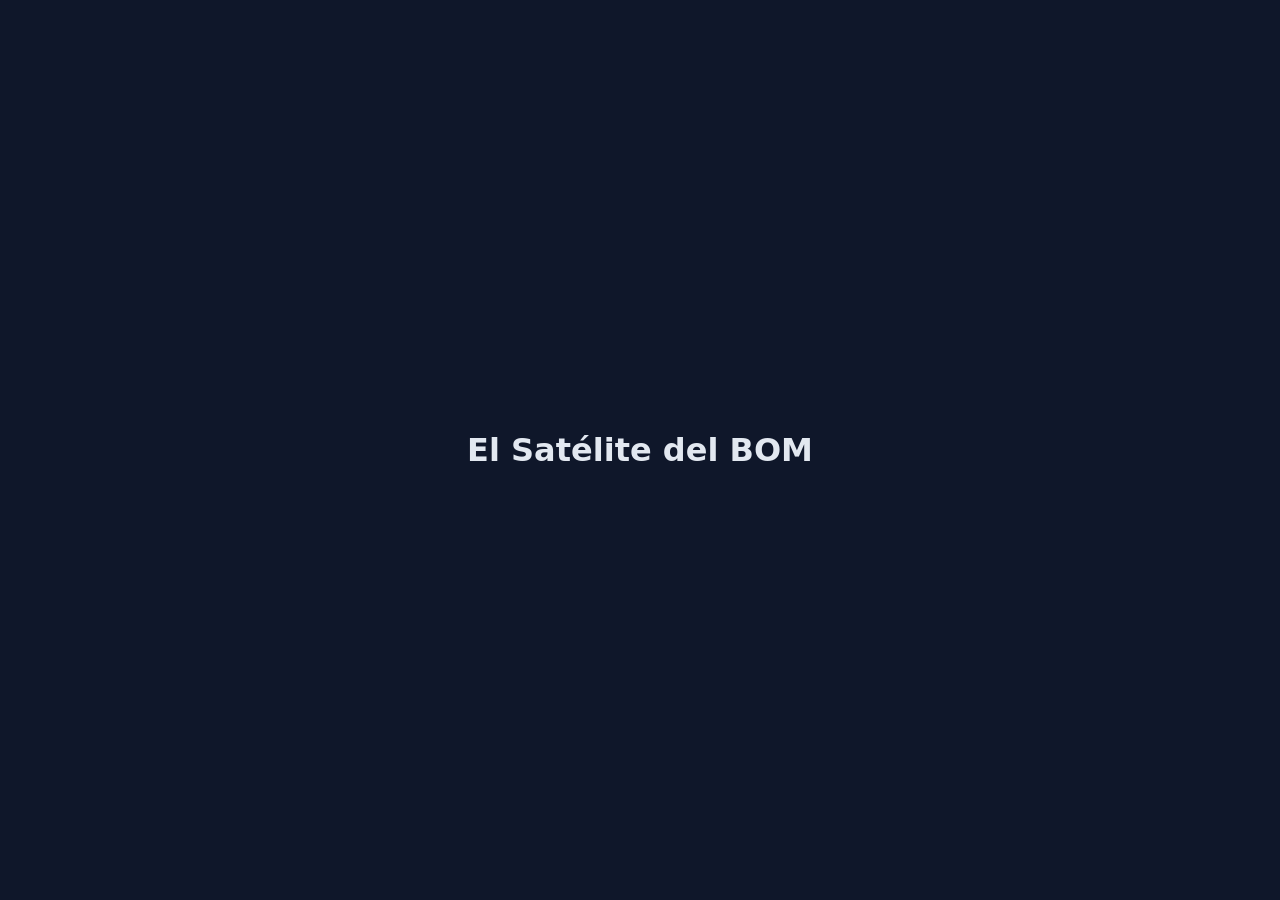
==== index.html @ 88edbeab "chore: estructura inicial del proyecto" ====
<!DOCTYPE html>
<html lang="es">
<head>
  <meta charset="UTF-8">
  <meta name="viewport" content="width=device-width, initial-scale=1.0">
  <meta name="description" content="Ventana principal de la práctica El Satélite del BOM.">
  <title>El Satélite del BOM</title>
  <link rel="stylesheet" href="css/estilos.css">
  <script src="js/main.js" defer></script>
</head>
<body>
  <main class="contenedor">
    <h1>El Satélite del BOM</h1>
    <!-- Hito 1: botón "Lanzar Ventana Satélite" -->
  </main>
</body>
</html>
---- css/estilos.css ----
/* ==========================================================
   El Satélite del BOM · Estilos compartidos
   ========================================================== */

/* Variables de diseño */
:root {
  --color-fondo: #0f172a;
  --color-texto: #e2e8f0;
  --color-acento: #38bdf8;
  --radio: 8px;
  --fuente: system-ui, -apple-system, "Segoe UI", Roboto, sans-serif;
}

/* Reset mínimo */
*,
*::before,
*::after {
  box-sizing: border-box;
  margin: 0;
}

body {
  min-height: 100vh;
  display: grid;
  place-items: center;
  background: var(--color-fondo);
  color: var(--color-texto);
  font-family: var(--fuente);
  line-height: 1.5;
}

.contenedor {
  padding: 2rem;
  text-align: center;
}

/* La ventana satélite es pequeña (400x300): menos espacio */
.contenedor--satelite {
  padding: 1rem;
}
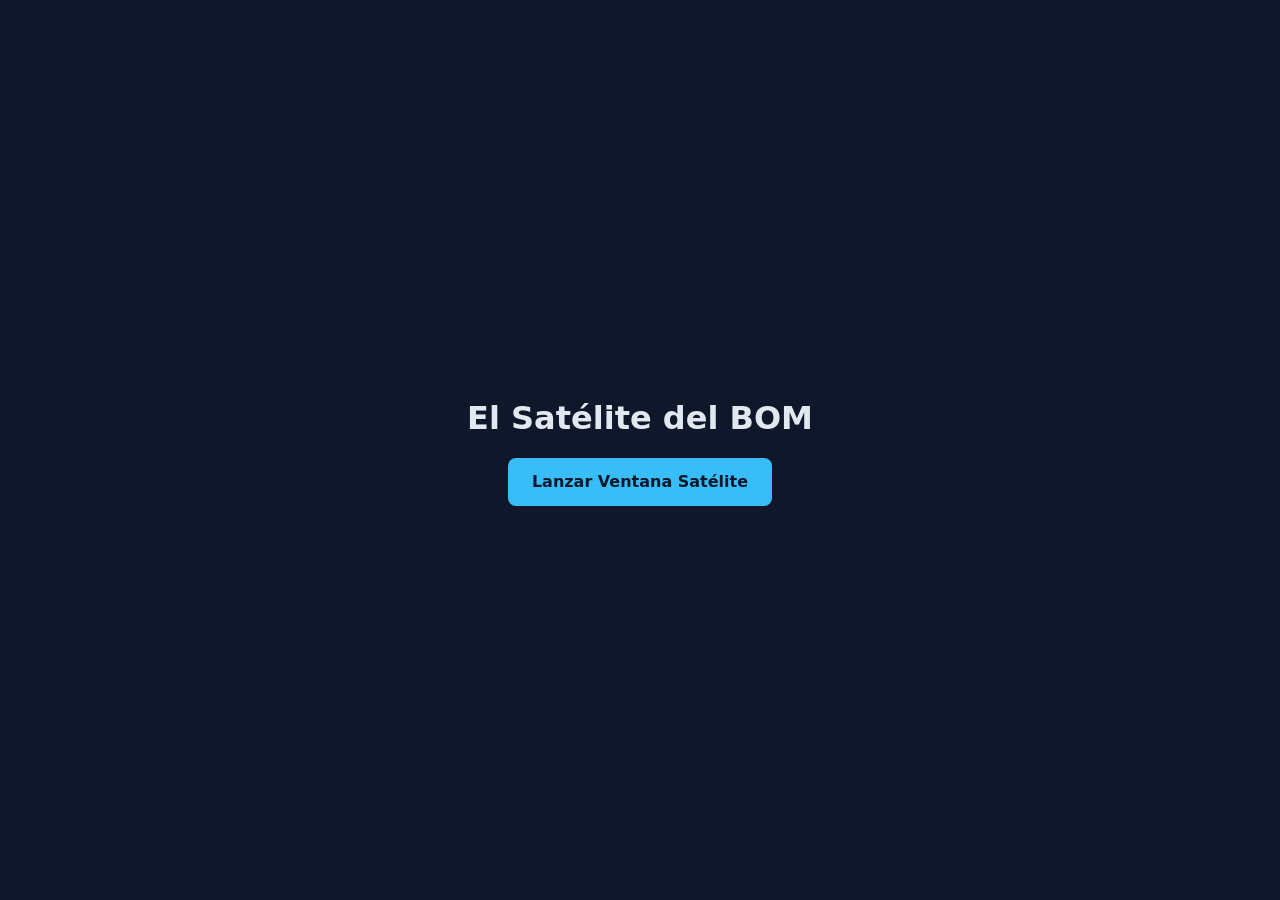
==== commit aec5cba7: "feat: lanzar ventana satélite centrada" ====
--- a/index.html
+++ b/index.html
@@ -11,7 +11,7 @@
 <body>
   <main class="contenedor">
     <h1>El Satélite del BOM</h1>
-    <!-- Hito 1: botón "Lanzar Ventana Satélite" -->
+    <button type="button" id="btnLanzar">Lanzar Ventana Satélite</button>
   </main>
 </body>
 </html>
--- a/css/estilos.css
+++ b/css/estilos.css
@@ -38,3 +38,21 @@
 .contenedor--satelite {
   padding: 1rem;
 }
+
+/* Botones */
+button {
+  padding: 0.75rem 1.5rem;
+  margin-top: 1rem;
+  border: none;
+  border-radius: var(--radio);
+  background: var(--color-acento);
+  color: var(--color-fondo);
+  font: inherit;
+  font-weight: 600;
+  cursor: pointer;
+}
+
+button:hover,
+button:focus-visible {
+  filter: brightness(1.15);
+}
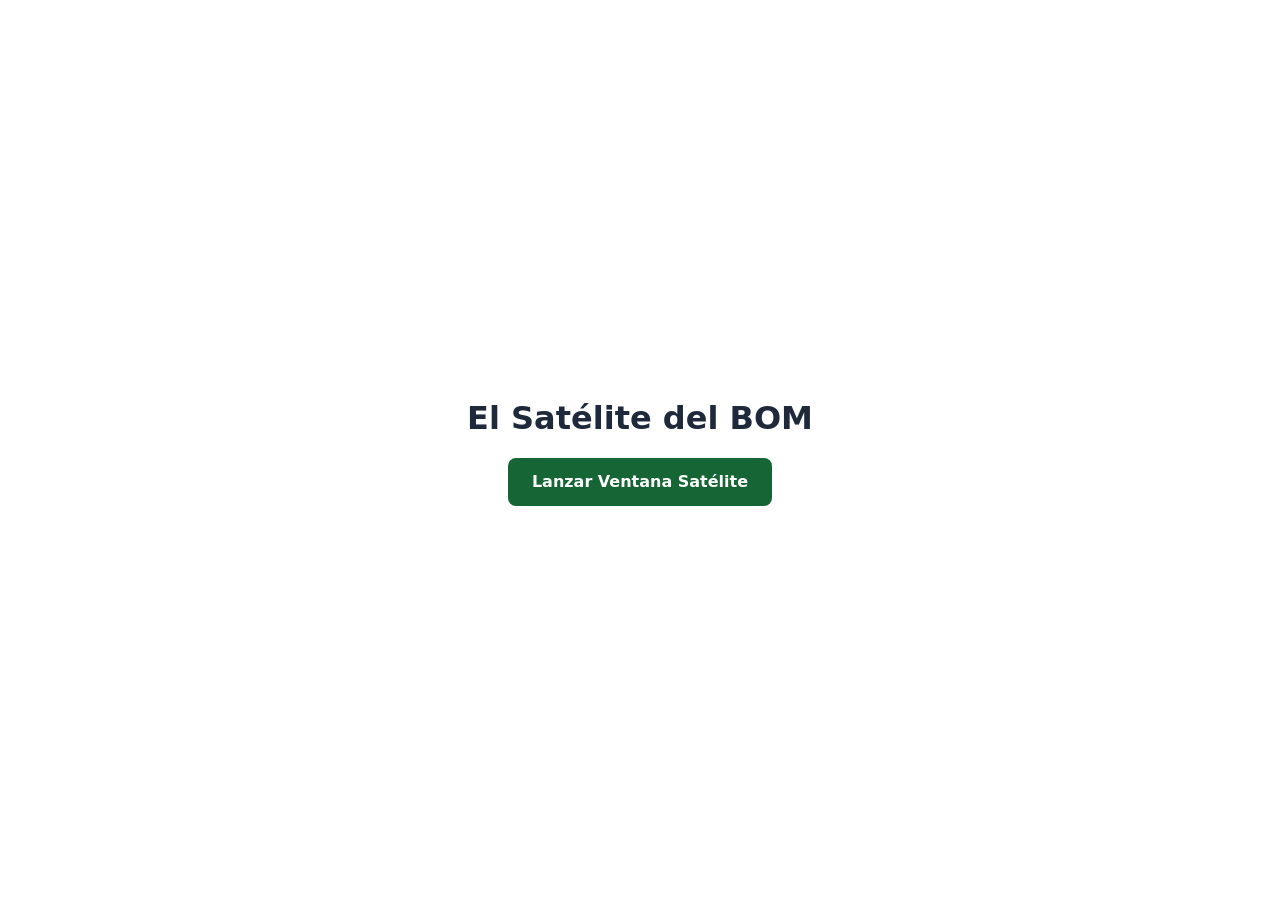
==== commit a6ea1969: "style: fondo blanco y botones en verde oscuro" ====
--- a/index.html
+++ b/index.html
@@ -11,7 +11,7 @@
 <body>
   <main class="contenedor">
     <h1>El Satélite del BOM</h1>
-    <button type="button" id="btnLanzar">Lanzar Ventana Satélite</button>
+    <button type="button" id="btnLanzar" class="boton--principal">Lanzar Ventana Satélite</button>
   </main>
 </body>
 </html>
--- a/css/estilos.css
+++ b/css/estilos.css
@@ -4,9 +4,11 @@
 
 /* Variables de diseño */
 :root {
-  --color-fondo: #0f172a;
-  --color-texto: #e2e8f0;
-  --color-acento: #38bdf8;
+  --color-fondo: #ffffff;
+  --color-texto: #1e293b;
+  --color-boton: #2563eb;
+  --color-principal: #166534;
+  --color-texto-boton: #ffffff;
   --radio: 8px;
   --fuente: system-ui, -apple-system, "Segoe UI", Roboto, sans-serif;
 }
@@ -45,14 +47,30 @@
   margin-top: 1rem;
   border: none;
   border-radius: var(--radio);
-  background: var(--color-acento);
-  color: var(--color-fondo);
+  background: var(--color-boton);
+  color: var(--color-texto-boton);
   font: inherit;
   font-weight: 600;
   cursor: pointer;
+}
+
+/* Botón principal: verde oscuro */
+.boton--principal {
+  background: var(--color-principal);
 }
 
 button:hover,
 button:focus-visible {
   filter: brightness(1.15);
 }
+
+/* Ventana satélite: elementos más compactos para que todo quepa en 400x300 */
+.contenedor--satelite h1 {
+  font-size: 1.5rem;
+}
+
+.contenedor--satelite button {
+  background: var(--color-principal);
+  padding: 0.5rem 1rem;
+  margin-top: 0.5rem;
+}
